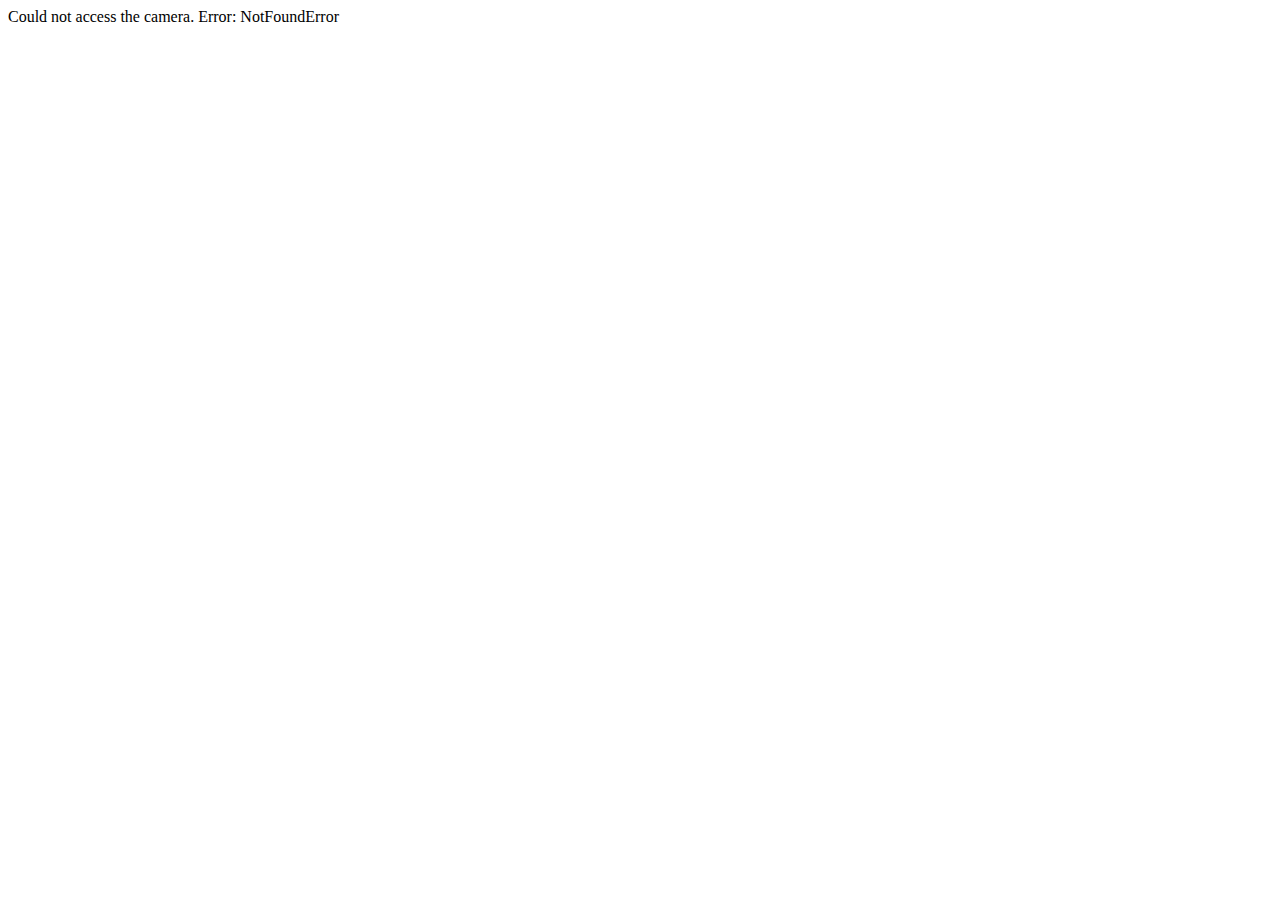
==== index.html @ f8851525 "Add files via upload" ====
<!DOCTYPE html>
<html lang="en">
<head>
  <meta charset="UTF-8">
  <title>HTML5 Media Device Access</title>
  <meta name="viewport" content="width=device-width, initial-scale=1">
  <style>
    video, img {
      max-width:100%;
    }
  </style>
</head>
<body>

<video autoplay></video>

<script>
  (function() {
    'use strict';
    var video = document.querySelector('video')
      , canvas;

    /**
     *  generates a still frame image from the stream in the <video>
     *  appends the image to the <body>
     */
    function takeSnapshot() {
      var img = document.querySelector('img') || document.createElement('img');
      var context;
      var width = video.offsetWidth
        , height = video.offsetHeight;

      canvas = canvas || document.createElement('canvas');
      canvas.width = width;
      canvas.height = height;

      context = canvas.getContext('2d');
      context.drawImage(video, 0, 0, width, height);

      img.src = canvas.toDataURL('image/png');
      document.body.appendChild(img);
    }

    // use MediaDevices API
    // docs: https://developer.mozilla.org/en-US/docs/Web/API/MediaDevices/getUserMedia
    if (navigator.mediaDevices) {
      // access the web cam
      navigator.mediaDevices.getUserMedia({video: true})
      // permission granted:
        .then(function(stream) {
          video.src = window.URL.createObjectURL(stream);
          video.addEventListener('click', takeSnapshot);
        })
        // permission denied:
        .catch(function(error) {
          document.body.textContent = 'Could not access the camera. Error: ' + error.name;
        });
    }
  })();

</script>
</body>
</html>
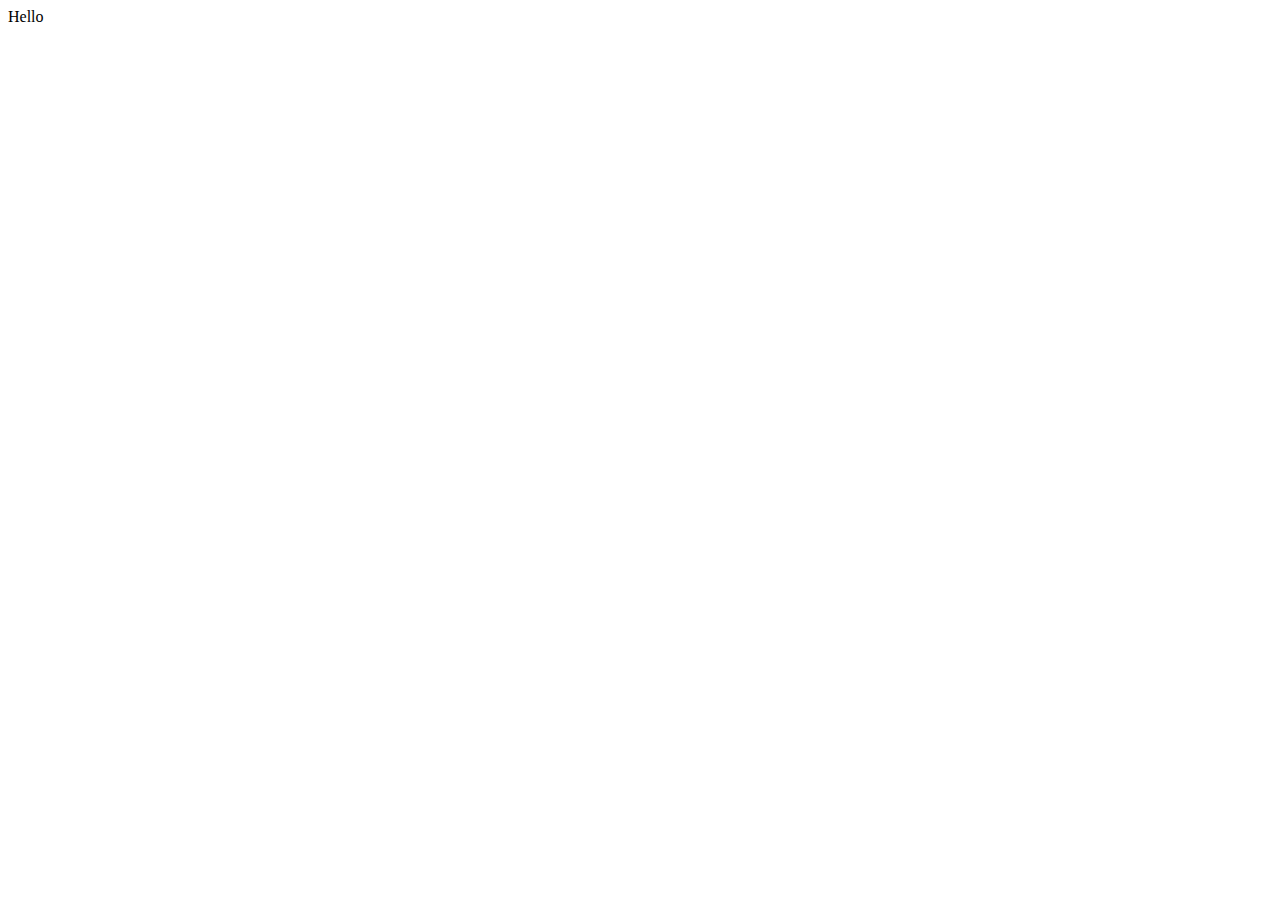
==== commit 4b3e521f: "Create index.html" ====
--- a/index.html
+++ b/index.html
@@ -1,63 +1,11 @@
-<!DOCTYPE html>
-<html lang="en">
-<head>
-  <meta charset="UTF-8">
-  <title>HTML5 Media Device Access</title>
-  <meta name="viewport" content="width=device-width, initial-scale=1">
-  <style>
-    video, img {
-      max-width:100%;
-    }
-  </style>
-</head>
-<body>
-
-<video autoplay></video>
-
-<script>
-  (function() {
-    'use strict';
-    var video = document.querySelector('video')
-      , canvas;
-
-    /**
-     *  generates a still frame image from the stream in the <video>
-     *  appends the image to the <body>
-     */
-    function takeSnapshot() {
-      var img = document.querySelector('img') || document.createElement('img');
-      var context;
-      var width = video.offsetWidth
-        , height = video.offsetHeight;
-
-      canvas = canvas || document.createElement('canvas');
-      canvas.width = width;
-      canvas.height = height;
-
-      context = canvas.getContext('2d');
-      context.drawImage(video, 0, 0, width, height);
-
-      img.src = canvas.toDataURL('image/png');
-      document.body.appendChild(img);
-    }
-
-    // use MediaDevices API
-    // docs: https://developer.mozilla.org/en-US/docs/Web/API/MediaDevices/getUserMedia
-    if (navigator.mediaDevices) {
-      // access the web cam
-      navigator.mediaDevices.getUserMedia({video: true})
-      // permission granted:
-        .then(function(stream) {
-          video.src = window.URL.createObjectURL(stream);
-          video.addEventListener('click', takeSnapshot);
-        })
-        // permission denied:
-        .catch(function(error) {
-          document.body.textContent = 'Could not access the camera. Error: ' + error.name;
-        });
-    }
-  })();
-
-</script>
-</body>
-</html>+<!DOCTYPE html>
+<html lang="en">
+<head>
+    <meta charset="UTF-8">
+    <meta name="viewport" content="width=device-width, initial-scale=1.0">
+    <title>Document</title>
+</head>
+<body>
+    Hello
+</body>
+</html>
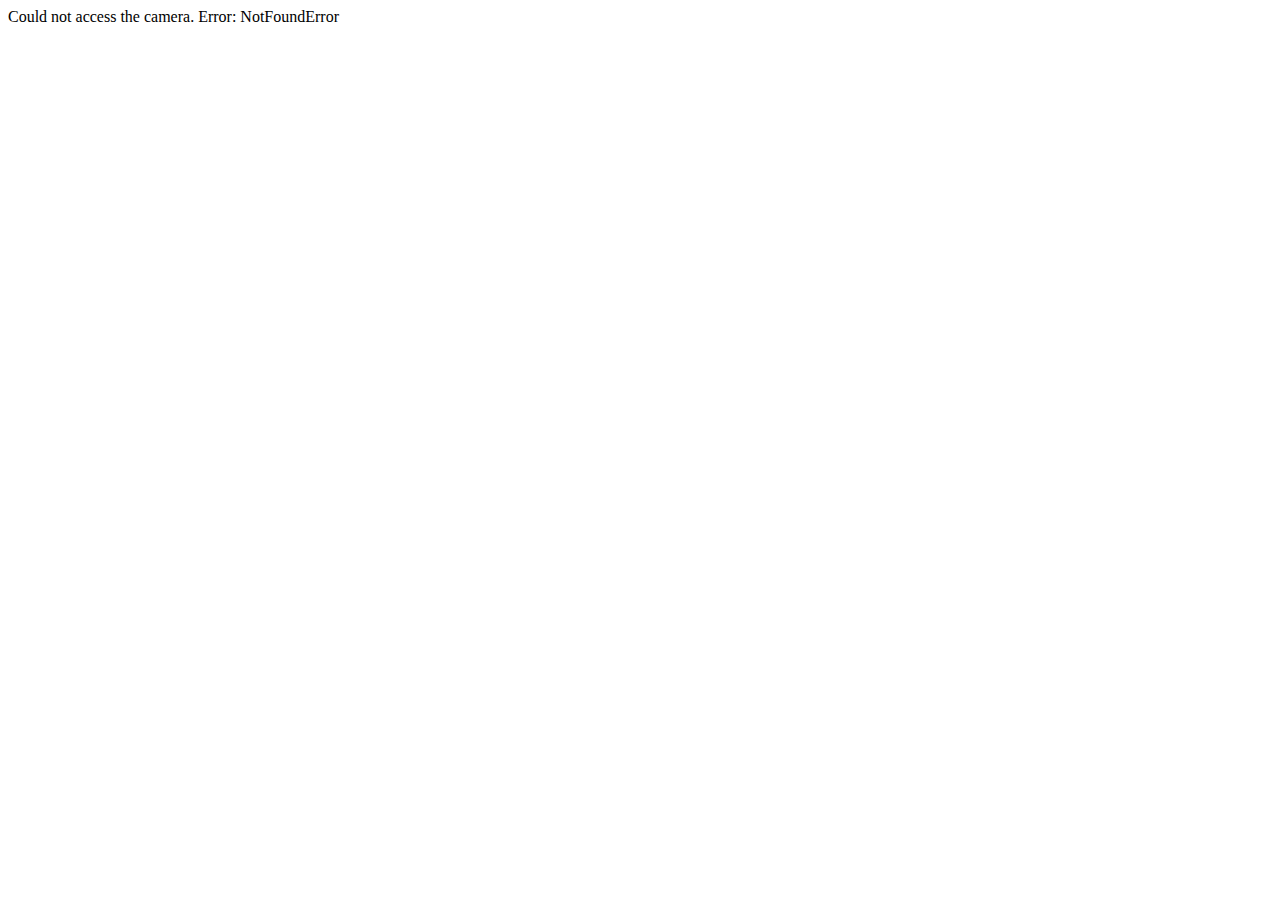
==== commit b5c8beb8: "Rename index2.html to index.html" ====
--- a/index.html
+++ b/index.html
@@ -1,11 +1,63 @@
-<!DOCTYPE html>
-<html lang="en">
-<head>
-    <meta charset="UTF-8">
-    <meta name="viewport" content="width=device-width, initial-scale=1.0">
-    <title>Document</title>
-</head>
-<body>
-    Hello
-</body>
-</html>
+<!DOCTYPE html>
+<html lang="en">
+<head>
+  <meta charset="UTF-8">
+  <title>HTML5 Media Device Access</title>
+  <meta name="viewport" content="width=device-width, initial-scale=1">
+  <style>
+    video, img {
+      max-width:100%;
+    }
+  </style>
+</head>
+<body>
+
+<video autoplay></video>
+
+<script>
+  (function() {
+    'use strict';
+    var video = document.querySelector('video')
+      , canvas;
+
+    /**
+     *  generates a still frame image from the stream in the <video>
+     *  appends the image to the <body>
+     */
+    function takeSnapshot() {
+      var img = document.querySelector('img') || document.createElement('img');
+      var context;
+      var width = video.offsetWidth
+        , height = video.offsetHeight;
+
+      canvas = canvas || document.createElement('canvas');
+      canvas.width = width;
+      canvas.height = height;
+
+      context = canvas.getContext('2d');
+      context.drawImage(video, 0, 0, width, height);
+
+      img.src = canvas.toDataURL('image/png');
+      document.body.appendChild(img);
+    }
+
+    // use MediaDevices API
+    // docs: https://developer.mozilla.org/en-US/docs/Web/API/MediaDevices/getUserMedia
+    if (navigator.mediaDevices) {
+      // access the web cam
+      navigator.mediaDevices.getUserMedia({video: true})
+      // permission granted:
+        .then(function(stream) {
+          video.src = window.URL.createObjectURL(stream);
+          video.addEventListener('click', takeSnapshot);
+        })
+        // permission denied:
+        .catch(function(error) {
+          document.body.textContent = 'Could not access the camera. Error: ' + error.name;
+        });
+    }
+  })();
+
+</script>
+</body>
+</html>
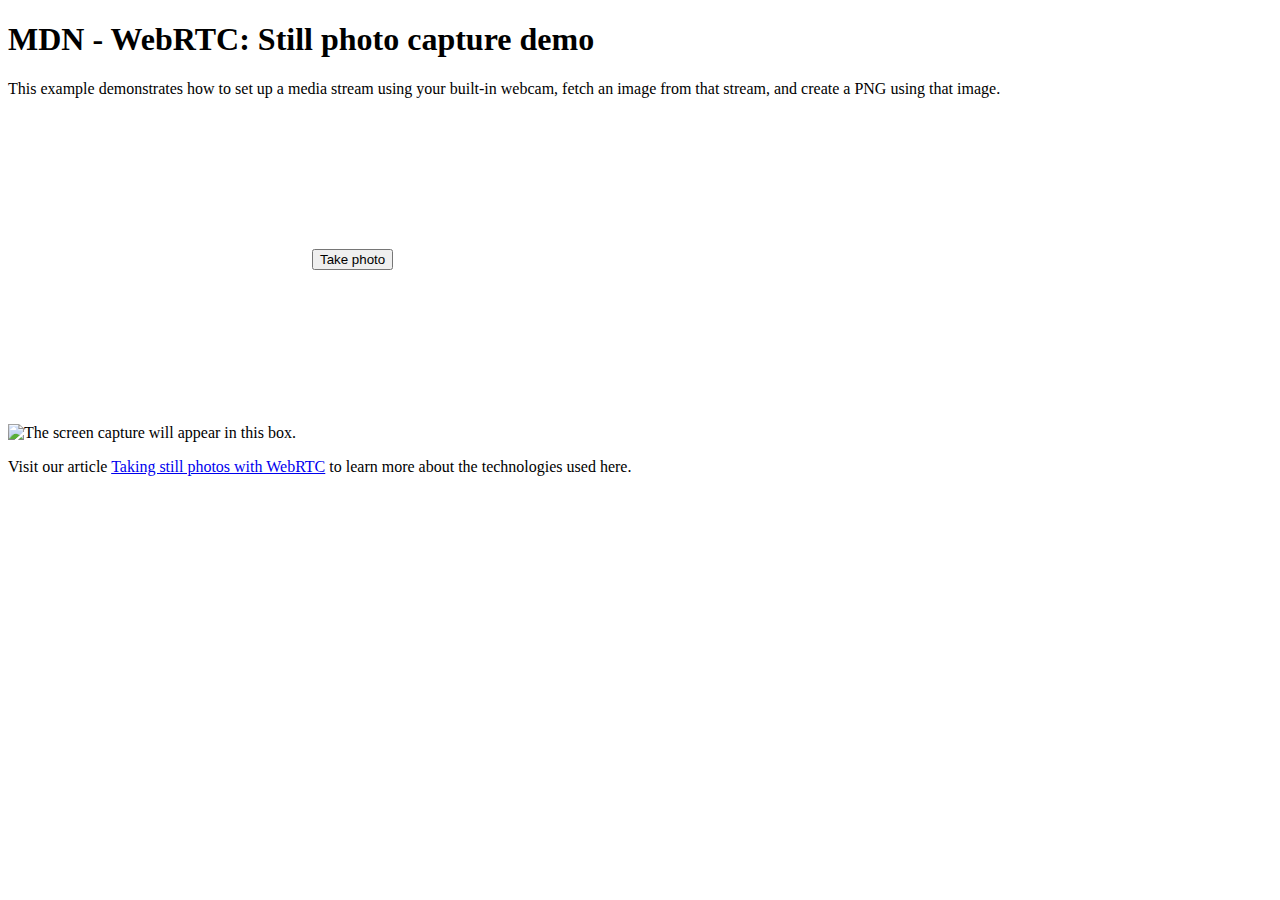
==== commit c377b136: "Update index.html" ====
--- a/index.html
+++ b/index.html
@@ -1,63 +1,32 @@
-<!DOCTYPE html>
-<html lang="en">
+<!doctype html>
+<html>
 <head>
-  <meta charset="UTF-8">
-  <title>HTML5 Media Device Access</title>
-  <meta name="viewport" content="width=device-width, initial-scale=1">
-  <style>
-    video, img {
-      max-width:100%;
-    }
-  </style>
+	<title>WebRTC: Still photo capture demo</title>
+	<meta charset='utf-8'>
+	<link rel="stylesheet" href="main.css" type="text/css" media="all">
+	<script src="capture.js">
+	</script>
 </head>
 <body>
-
-<video autoplay></video>
-
-<script>
-  (function() {
-    'use strict';
-    var video = document.querySelector('video')
-      , canvas;
-
-    /**
-     *  generates a still frame image from the stream in the <video>
-     *  appends the image to the <body>
-     */
-    function takeSnapshot() {
-      var img = document.querySelector('img') || document.createElement('img');
-      var context;
-      var width = video.offsetWidth
-        , height = video.offsetHeight;
-
-      canvas = canvas || document.createElement('canvas');
-      canvas.width = width;
-      canvas.height = height;
-
-      context = canvas.getContext('2d');
-      context.drawImage(video, 0, 0, width, height);
-
-      img.src = canvas.toDataURL('image/png');
-      document.body.appendChild(img);
-    }
-
-    // use MediaDevices API
-    // docs: https://developer.mozilla.org/en-US/docs/Web/API/MediaDevices/getUserMedia
-    if (navigator.mediaDevices) {
-      // access the web cam
-      navigator.mediaDevices.getUserMedia({video: true})
-      // permission granted:
-        .then(function(stream) {
-          video.src = window.URL.createObjectURL(stream);
-          video.addEventListener('click', takeSnapshot);
-        })
-        // permission denied:
-        .catch(function(error) {
-          document.body.textContent = 'Could not access the camera. Error: ' + error.name;
-        });
-    }
-  })();
-
-</script>
+<div class="contentarea">
+	<h1>
+		MDN - WebRTC: Still photo capture demo
+	</h1>
+	<p>
+		This example demonstrates how to set up a media stream using your built-in webcam, fetch an image from that stream, and create a PNG using that image.
+	</p>
+  <div class="camera">
+    <video id="video">Video stream not available.</video>
+    <button id="startbutton">Take photo</button> 
+  </div>
+  <canvas id="canvas">
+  </canvas>
+  <div class="output">
+    <img id="photo" alt="The screen capture will appear in this box."> 
+  </div>
+	<p>
+		Visit our article <a href="https://developer.mozilla.org/en-US/docs/Web/API/WebRTC_API/Taking_still_photos"> Taking still photos with WebRTC</a> to learn more about the technologies used here.
+	</p>
+</div>
 </body>
 </html>
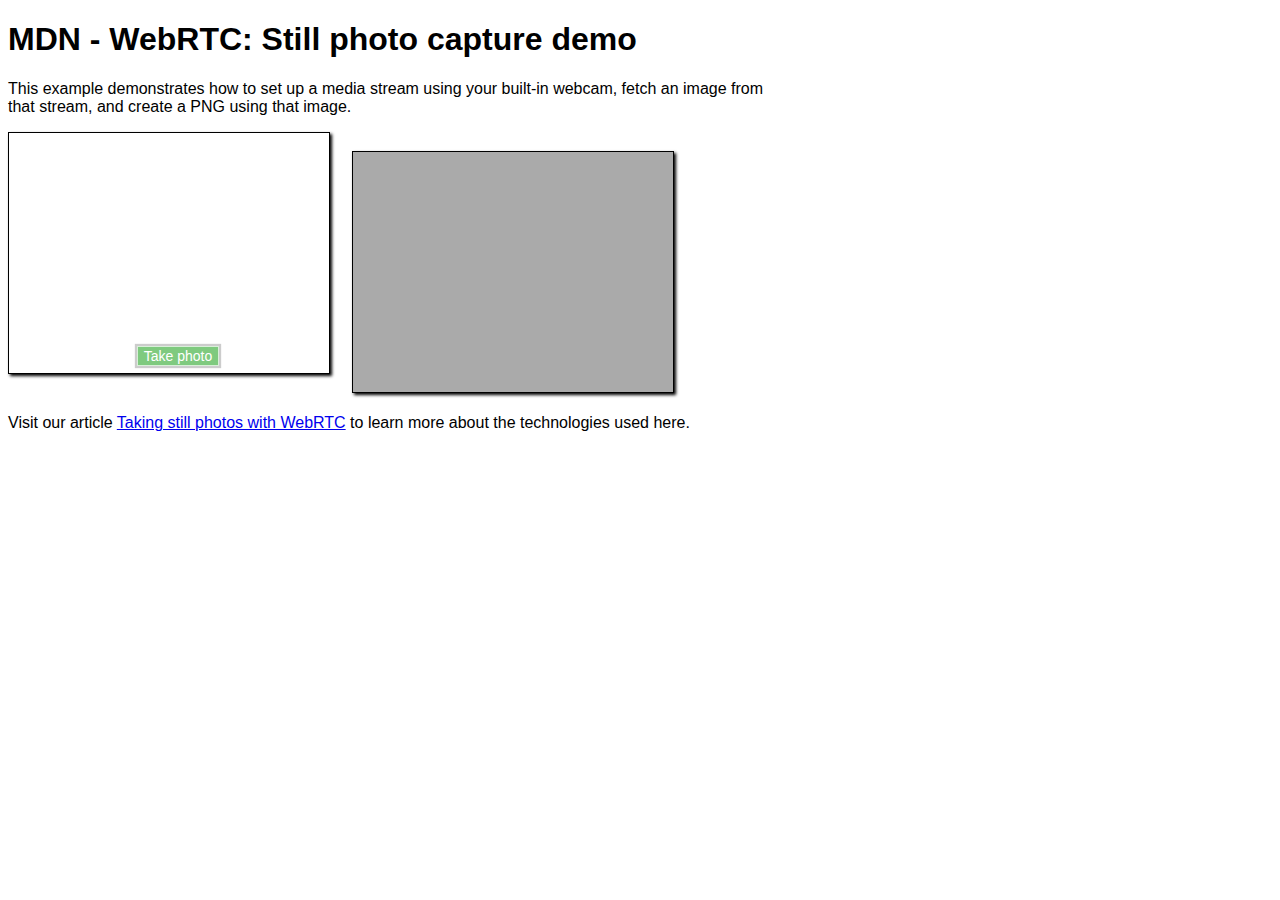
==== commit b345b2ae: "Update index.html" ====
--- a/index.html
+++ b/index.html
@@ -16,7 +16,7 @@
 		This example demonstrates how to set up a media stream using your built-in webcam, fetch an image from that stream, and create a PNG using that image.
 	</p>
   <div class="camera">
-    <video id="video">Video stream not available.</video>
+    <video id="video" autoplay playsinline>Video stream not available.</video>
     <button id="startbutton">Take photo</button> 
   </div>
   <canvas id="canvas">
--- a/main.css
+++ b/main.css
@@ -0,0 +1,47 @@
+#video {
+  border: 1px solid black;
+  box-shadow: 2px 2px 3px black;
+  width:320px;
+  height:240px;
+}
+
+#photo {
+  border: 1px solid black;
+  box-shadow: 2px 2px 3px black;
+  width:320px;
+  height:240px;
+}
+
+#canvas {
+  display:none;
+}
+
+.camera {
+  width: 340px;
+  display:inline-block;
+}
+
+.output {
+  width: 340px;
+  display:inline-block;
+}
+
+#startbutton {
+  display:block;
+  position:relative;
+  margin-left:auto;
+  margin-right:auto;
+  bottom:32px;
+  background-color: rgba(0, 150, 0, 0.5);
+  border: 1px solid rgba(255, 255, 255, 0.7);
+  box-shadow: 0px 0px 1px 2px rgba(0, 0, 0, 0.2);
+  font-size: 14px;
+  font-family: "Lucida Grande", "Arial", sans-serif;
+  color: rgba(255, 255, 255, 1.0);
+}
+
+.contentarea {
+  font-size: 16px;
+  font-family: "Lucida Grande", "Arial", sans-serif;
+  width: 760px;
+}
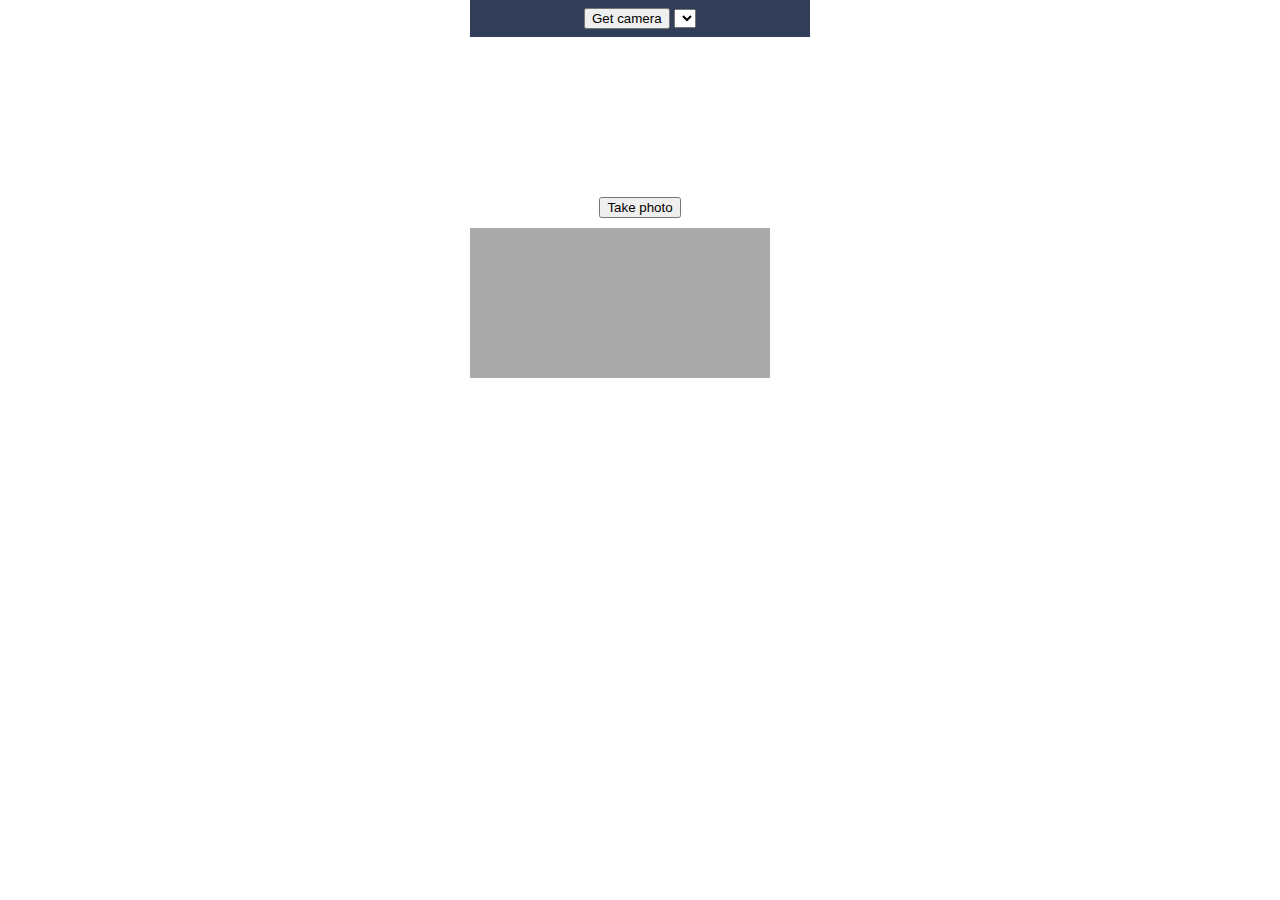
==== commit bb9a4fd5: "Add files via upload" ====
--- a/index.html
+++ b/index.html
@@ -1,32 +1,39 @@
-<!doctype html>
-<html>
+<!DOCTYPE html>
+<html lang="en">
+
 <head>
-	<title>WebRTC: Still photo capture demo</title>
-	<meta charset='utf-8'>
-	<link rel="stylesheet" href="main.css" type="text/css" media="all">
-	<script src="capture.js">
-	</script>
+  <meta charset="UTF-8">
+  <meta name="viewport" content="width=device-width, initial-scale=1.0">
+  <meta http-equiv="X-UA-Compatible" content="ie=edge">
+  <title>Camera selection</title>
+  <link rel="stylesheet" href="./app.css" />
+
 </head>
+
 <body>
-<div class="contentarea">
-	<h1>
-		MDN - WebRTC: Still photo capture demo
-	</h1>
-	<p>
-		This example demonstrates how to set up a media stream using your built-in webcam, fetch an image from that stream, and create a PNG using that image.
-	</p>
-  <div class="camera">
-    <video id="video" autoplay playsinline>Video stream not available.</video>
+
+  <main>
+    <div class="controls">
+      <button id="button">Get camera</button>
+      <select id="select">
+        <option></option>
+      </select>
+    </div>
+
+    <video id="video" autoplay playsinline></video>
+
     <button id="startbutton">Take photo</button> 
-  </div>
-  <canvas id="canvas">
-  </canvas>
-  <div class="output">
-    <img id="photo" alt="The screen capture will appear in this box."> 
-  </div>
-	<p>
-		Visit our article <a href="https://developer.mozilla.org/en-US/docs/Web/API/WebRTC_API/Taking_still_photos"> Taking still photos with WebRTC</a> to learn more about the technologies used here.
-	</p>
-</div>
+
+    <canvas id="canvas">
+    </canvas>
+    
+    <div class="output">
+      <img id="photo" alt="The screen capture will appear in this box."> 
+    </div>
+
+  </main>
+
+  <script src="./app.js"></script>
 </body>
-</html>
+
+</html>--- a/app.css
+++ b/app.css
@@ -0,0 +1,49 @@
+html,
+body {
+  margin: 0;
+  padding: 0;
+}
+
+html {
+  height: 100%;
+}
+
+body {
+  font-family: Helvetica, Arial, sans-serif;
+  min-height: 100%;
+  display: grid;
+  grid-template-rows: 1fr auto;
+}
+
+main {
+  background: #ffffff;
+  min-height: 80vh;
+  margin: 0 auto;
+}
+
+.controls {
+  text-align: center;
+  padding: 0.5em 0;
+  background: #333e5a;
+}
+
+video {
+  width: 100%;
+  max-width: 600px;
+  display: block;
+  margin: 0 auto;
+}
+
+#startbutton {
+  display: block;
+  margin: 10px auto;
+}
+
+#canvas {
+  display:none;
+}
+
+.output {
+  width: 340px;
+  display:inline-block;
+}